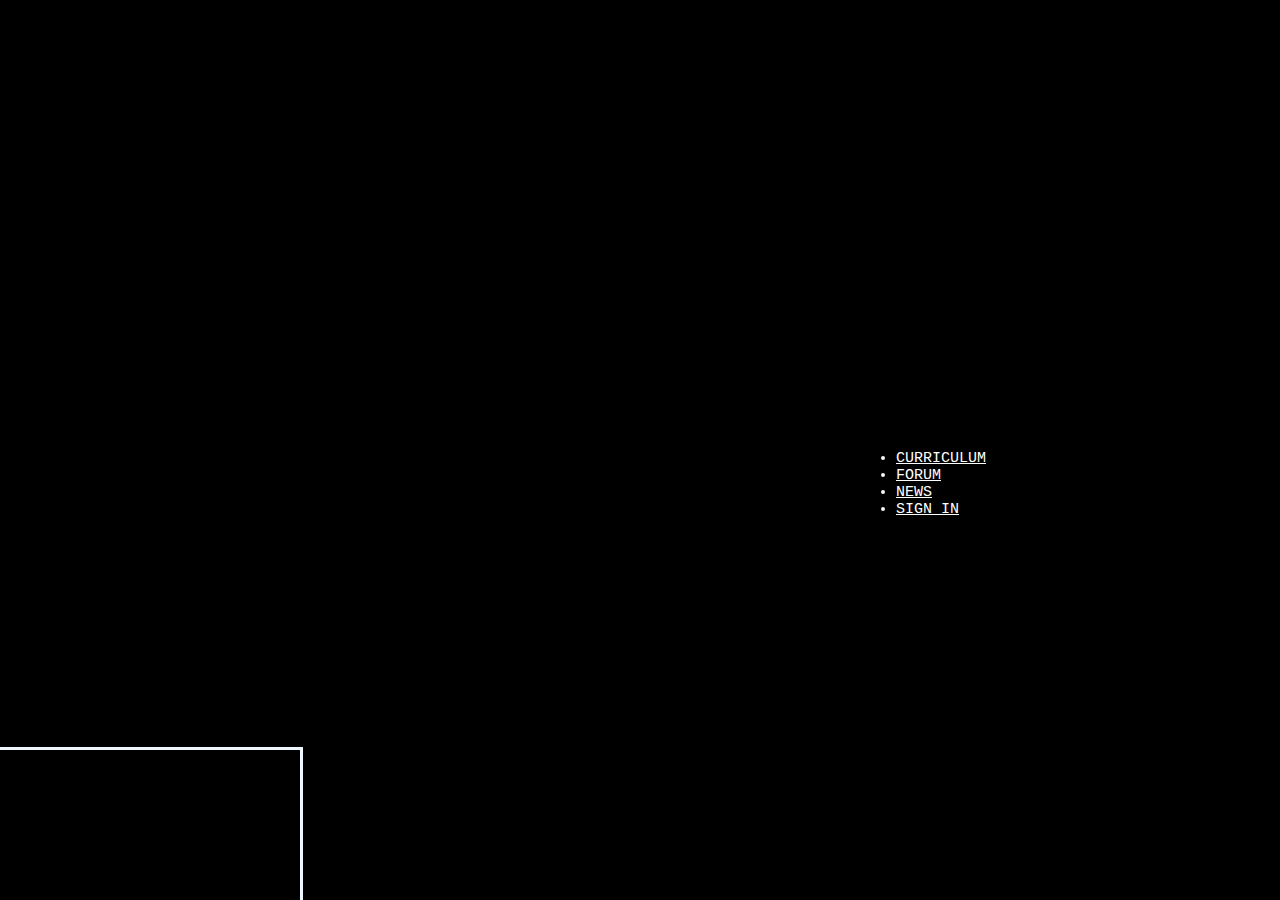
==== index.html @ adaf653f "test" ====
<!DOCTYPE html>
<html lang="en">
<head>
  <meta charset="UTF-8">
  <meta name="viewport" content="width=device-width, initial-scale=1.0">
  <title>SERGIO FADEZ</title>
  <link rel="icon" href="/images/dtown.jpg" type="image/png">
  <link rel="stylesheet" href="/css/index.css">
</head>


<body>

  <header>



  </header>

  <main>

    <video autoplay muted  loop id="video">  <!--autoplay- auto plays vid when page opens, muted- mutes video audio, loop-replays video -->
      <source src="/images/dtownvid.MP4" type="video/mp4"> 
      video not supported. 
  </video>

  <ul class="page-links">
    <li class="item"><a href="#">Curriculum</a></li>
    <li class="item"><a href="#">Forum</a></li>
    <li class="item"><a href="#">News</a></li>
    <li class="item"><a href="#">Sign in</a></li>
    </ul>

  </main>



</body>

</html>
---- css/index.css ----
html {
  box-sizing: border-box;
  /* background-color: rgb(117,85,64); */
  background-color: black ;
}

body {
  margin: 0;
  font-family: News Gothic Condensed, Courier, Courier New, Lucida Sans Typewriter, Lucida Typewriter, monospace;
    font-size: 15px;
    text-transform: uppercase;

}

*,
*::before,
*::after {
  box-sizing: inherit;
  margin: 0;
  padding: 0;
}

body {
  margin: 0;
  padding: 0;
  /* overflow: hidden; */
}

#video {
  position: fixed;
  left: 0;
  bottom: 0;
   /* min-width: 100%;
  min-height: 100%;  */
  width: auto;
  height: auto;
   /* z-index: -1;  */
   border-style: solid;
   border-left: 2px;
   border-bottom: none;
   
   border-color: aliceblue;
}




ul{
  color: aliceblue;
  position: absolute;
  left: 70%;
  top: 50%;
}

li a{
  color: white;
}
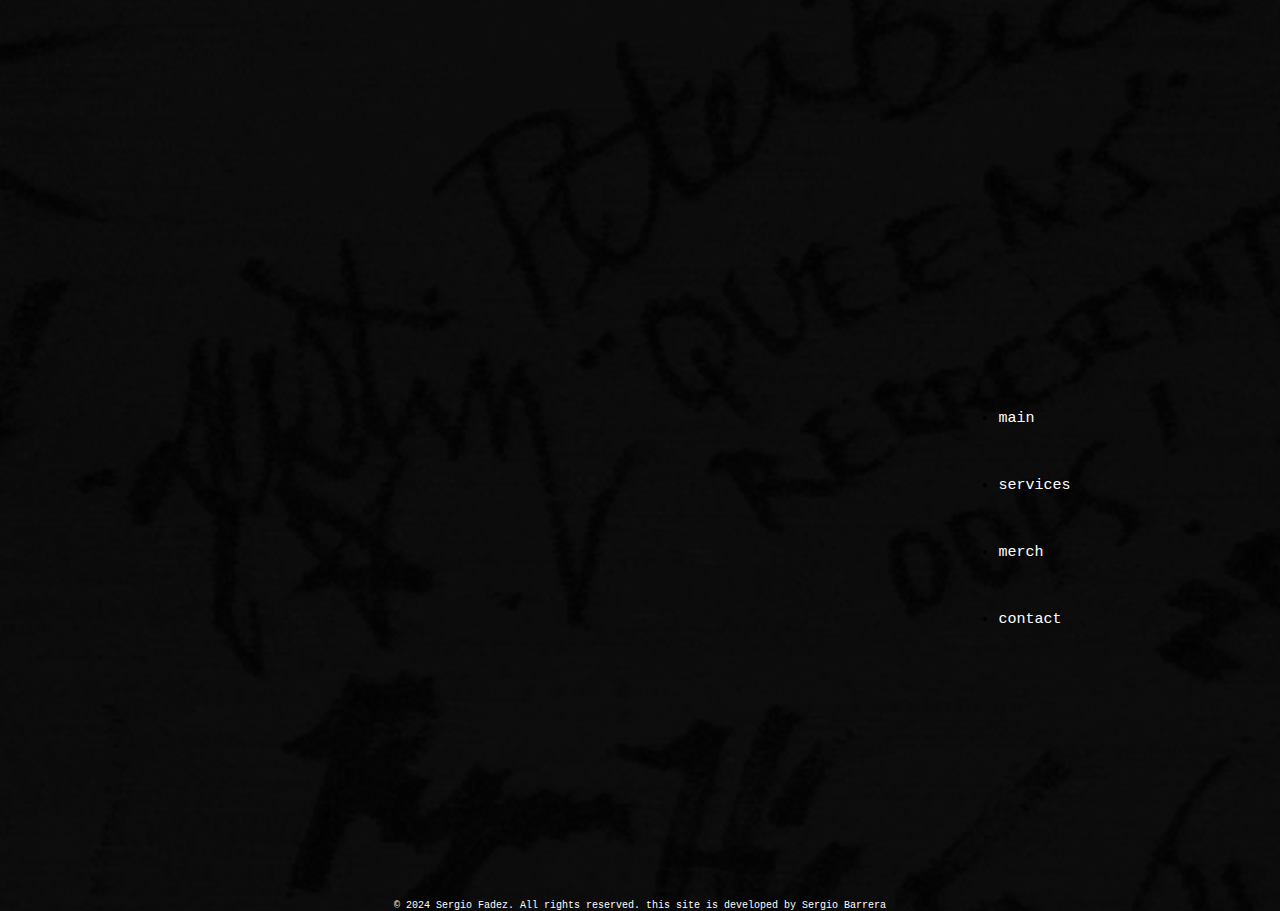
==== commit 5759c094: "updates to main page and index" ====
--- a/index.html
+++ b/index.html
@@ -11,30 +11,39 @@
 
 <body>
 
-  <header>
+  <div class="container">
+
+    <div class="a">
+      <video autoplay muted  loop id="video">  
+        <source src="/images/dtownvid.MP4" type="video/mp4"> 
+        video not supported. 
+    </video>
 
 
-
-  </header>
-
-  <main>
-
-    <video autoplay muted  loop id="video">  <!--autoplay- auto plays vid when page opens, muted- mutes video audio, loop-replays video -->
-      <source src="/images/dtownvid.MP4" type="video/mp4"> 
-      video not supported. 
-  </video>
-
-  <ul class="page-links">
-    <li class="item"><a href="#">Curriculum</a></li>
-    <li class="item"><a href="#">Forum</a></li>
-    <li class="item"><a href="#">News</a></li>
-    <li class="item"><a href="#">Sign in</a></li>
-    </ul>
-
-  </main>
+    </div>
 
 
+    <div class="b">
 
+      <ul class="page-links">
+        <li class="item"><a href="main.html">main</a></li>
+        <li class="item"><a href="#">services</a></li>
+        <li class="item"><a href="#">merch</a></li>
+        <li class="item"><a href="#">contact</a></li>
+        </ul>
+
+
+    </div>
+
+  </div>
+
+<footer>
+  <footer>
+    &copy; 2024 Sergio Fadez. All rights reserved.
+  this site is developed by Sergio Barrera
+</footer>
+  
 </body>
 
+
 </html>--- a/css/index.css
+++ b/css/index.css
@@ -1,14 +1,15 @@
 html {
   box-sizing: border-box;
-  /* background-color: rgb(117,85,64); */
-  background-color: black ;
+  /* background-color: black ; */
+  background-image: url(/images/Screenshot\ 2024-04-24\ at\ 2.58.19\ PM.png);
+  overflow:hidden;
 }
 
 body {
   margin: 0;
   font-family: News Gothic Condensed, Courier, Courier New, Lucida Sans Typewriter, Lucida Typewriter, monospace;
     font-size: 15px;
-    text-transform: uppercase;
+    /* text-transform: uppercase; */
 
 }
 
@@ -20,38 +21,60 @@
   padding: 0;
 }
 
-body {
-  margin: 0;
-  padding: 0;
-  /* overflow: hidden; */
+.a {
+  grid-area: a;
+  /* border-style: solid; */
+  /* border-color: aqua; */
+}
+
+.b {
+  grid-area: b;
+  /* border-style: solid; */
+  /* border-color: purple; */
+  max-width: 100%; /* Allow the list to take up the available width */
+  /* overflow: auto; Add overflow property to enable scrolling if needed */
+}
+
+.container {
+  display: grid;
+  grid-template-columns: 60% 40%;
+  grid-template-rows: 100vh; /* Change to 'auto' for dynamic height */
+  grid-template-areas: "a b";
+
 }
 
 #video {
-  position: fixed;
-  left: 0;
-  bottom: 0;
-   /* min-width: 100%;
-  min-height: 100%;  */
-  width: auto;
-  height: auto;
-   /* z-index: -1;  */
-   border-style: solid;
-   border-left: 2px;
-   border-bottom: none;
-   
-   border-color: aliceblue;
+  width: 100%; /* Ensure the video takes up the full width of its container */
+  height: 100%; /* Ensure the video takes up the full height of its container */
+  /* border-color: aliceblue; */
+  object-fit: cover; /*Maintain aspect ratio without distorting */
+ 
+  
 }
 
+ul{
+  position: relative;
+  /* color: aliceblue; */
+  left: 45%;
+  top: 40%;
+}
 
-
-
-ul{
-  color: aliceblue;
-  position: absolute;
-  left: 70%;
-  top: 50%;
+li{
+  margin-top: 50px;
 }
 
 li a{
   color: white;
+  text-decoration: none;
 }
+
+li a:hover{
+  background-color: rgb(238,6,6);
+}
+
+footer{
+  color: white;
+  display: flex;
+  justify-content: center;
+  font-size: 10px;
+}
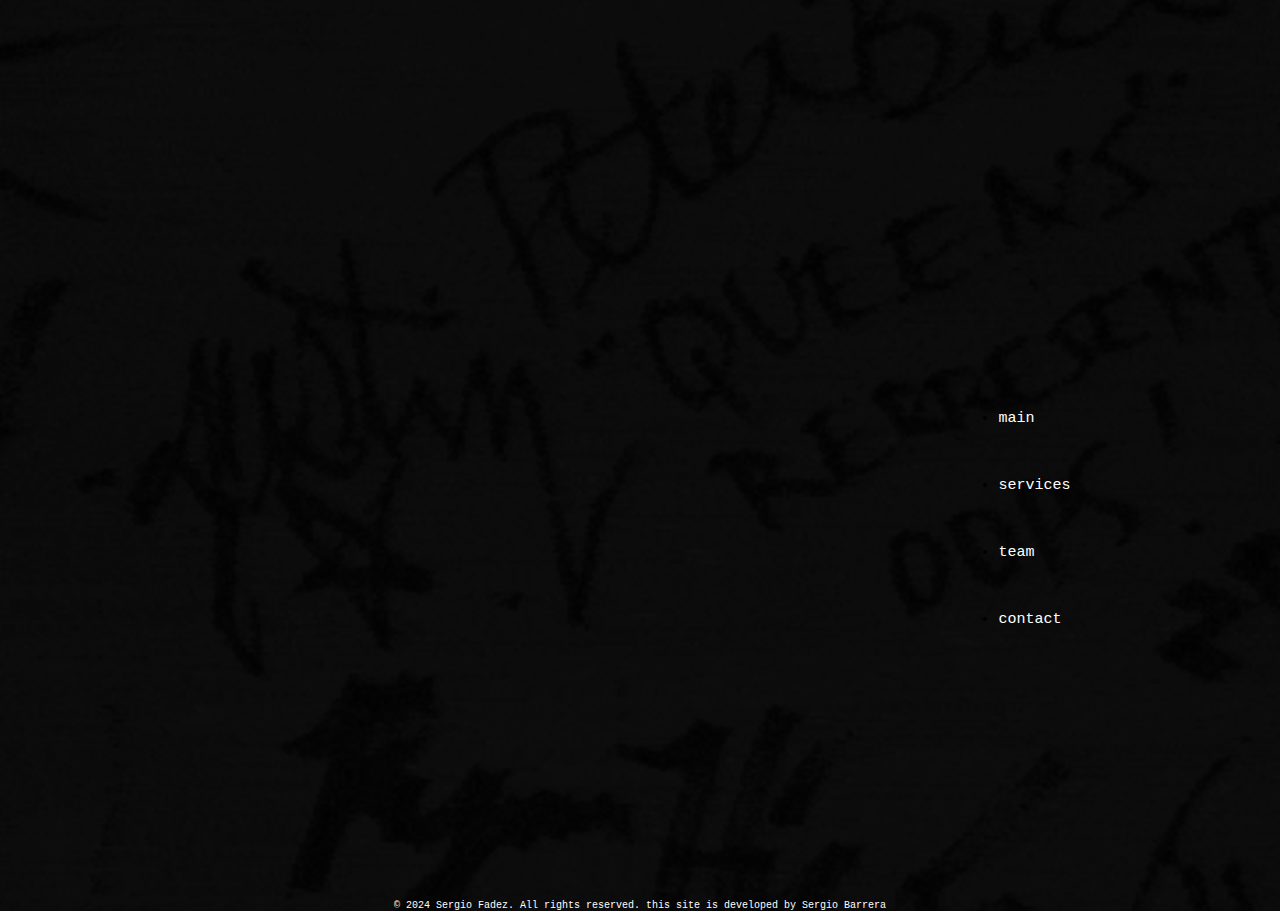
==== commit 5279c804: "services page and team" ====
--- a/index.html
+++ b/index.html
@@ -27,8 +27,8 @@
 
       <ul class="page-links">
         <li class="item"><a href="main.html">main</a></li>
-        <li class="item"><a href="#">services</a></li>
-        <li class="item"><a href="#">merch</a></li>
+        <li class="item"><a href="services.html">services</a></li>
+        <li class="item"><a href="team.html">team</a></li>
         <li class="item"><a href="#">contact</a></li>
         </ul>
 
@@ -37,7 +37,7 @@
 
   </div>
 
-<footer>
+
   <footer>
     &copy; 2024 Sergio Fadez. All rights reserved.
   this site is developed by Sergio Barrera
--- a/css/index.css
+++ b/css/index.css
@@ -23,38 +23,35 @@
 
 .a {
   grid-area: a;
-  /* border-style: solid; */
-  /* border-color: aqua; */
+
 }
 
 .b {
   grid-area: b;
-  /* border-style: solid; */
-  /* border-color: purple; */
-  max-width: 100%; /* Allow the list to take up the available width */
-  /* overflow: auto; Add overflow property to enable scrolling if needed */
+
+  max-width: 100%; 
+ 
 }
 
 .container {
   display: grid;
   grid-template-columns: 60% 40%;
-  grid-template-rows: 100vh; /* Change to 'auto' for dynamic height */
+  grid-template-rows: 100vh; 
   grid-template-areas: "a b";
 
 }
 
 #video {
-  width: 100%; /* Ensure the video takes up the full width of its container */
-  height: 100%; /* Ensure the video takes up the full height of its container */
-  /* border-color: aliceblue; */
-  object-fit: cover; /*Maintain aspect ratio without distorting */
+  width: 100%; 
+  height: 100%; 
+  object-fit: cover; 
  
   
 }
 
 ul{
   position: relative;
-  /* color: aliceblue; */
+
   left: 45%;
   top: 40%;
 }
